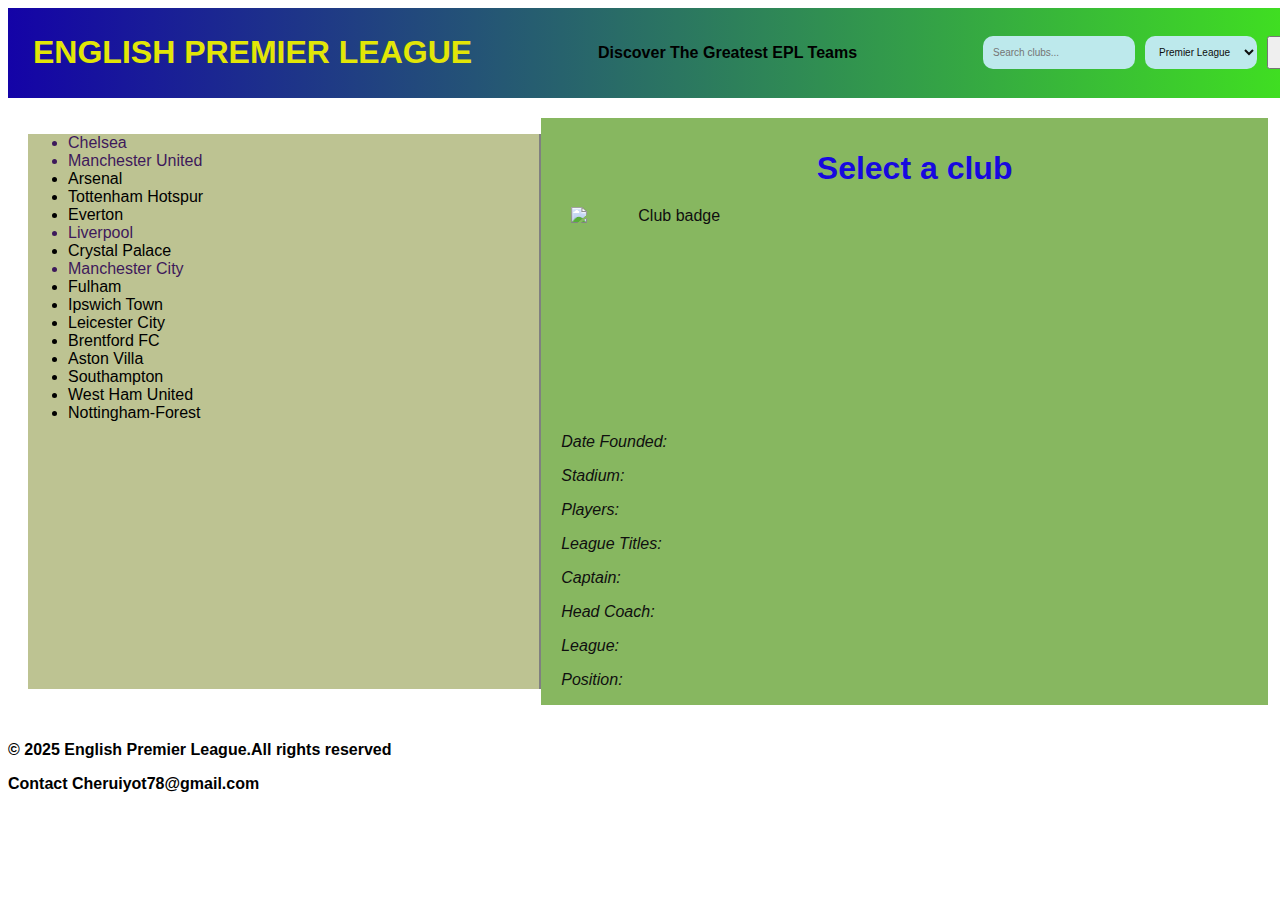
==== index.html @ 4a9a5dd8 "project" ====
<!DOCTYPE html>
<html lang="en">
<head>
    <meta charset="UTF-8">
    <meta name="viewport" content="width=device-width, initial-scale=1.0">
    <title>English Premier League</title>
    <link rel="stylesheet" href="./style.css">
</head>
<body>
    <header>
        <h1>ENGLISH PREMIER LEAGUE</h1>
        <h4>Discover The Greatest EPL Teams</h4>
        <nav>
    
            <input type="text" id="search" placeholder="Search clubs...">
            <select id="filter">
               
                <option value="Premier League">Premier League</option>
                
            </select>
             <button id="Probe Clubs"></button>
        </nav>
    </header>

    <main>

        <ul id="list"></ul>
        <div id="details"><!--I'm addding my placeholders here to make my js less complex and keep my structure clean-->
          
            <h3 id="name">Select a club</h3>
            <img id="badge" src="https://encrypted-tbn0.gstatic.com/images?q=tbn:ANd9GcSqF71buezUH_TBQcLY7B1lMFcBf0T1ev4lRg&s" alt="Club badge">
            <p id="description"></p>
            <p><i>Date Founded:</i><strong id="founded"></strong></p>
            <p><i>Stadium:</i><strong id="stadium"></strong></p>
            <p><i>Players:</i><strong id="players"></strong></p>
            <p><i>League Titles:</i><strong id="titles"></strong></p>
            <p><i>Captain:</i><strong id="captain"></strong></p>
            <p><i>Head Coach:</i><strong id="coach"></strong></p>
            <p><i>League:</i><strong id="league"></strong></p>
            <p><i>Position:</i><strong id="position"></stong></p> 
        </div> 
    </main>

    <script src="./index.js"></script>
</body>
<footer>
    <p>&copy 2025 English Premier League.All rights reserved </p>
    <p>Contact Cheruiyot78@gmail.com</p>
</footer>
</html>
---- style.css ----
body {
  font-family: "Lucida Sans", "Lucida Sans Regular", "Lucida Grande",
    "Lucida Sans Unicode", Geneva, Verdana, sans-serif;
  background-image: url(https://assets.architecturaldigest.in/photos/60082342345ead69c9c1aeb6/16:9/w_2560%2Cc_limit/FIFA-2018-World-Cup-Featured-1366x768.jpg);
  background-size: cover;
  background-position: center;
  position: relative;
  width: 100%;
  height: 100vh;
}

header {
  background: linear-gradient(
    to right,
    #1403a7,
    #40df21
  ); /*I want my colors to change from left to right*/
  padding: 5px;
  display: flex;
  justify-content: space-between;
  align-items: center;
}

h1 {
  font-size: 2rem;
  font-weight: bold;
  color: rgb(226, 230, 7);
  margin-left: 20px;
}

header h4 {
  font-size: 1rem;
}

nav {
  display: flex;
  gap: 10px;
}

#search,
#filter,
#explore {
  background-color: rgb(189, 233, 236);
  color: rgb(13, 14, 13);
  border: none;
  padding: 10px;
  border: none;
  border-radius: 10px;
  cursor: pointer;
  font-size: 10px;
}
#search:hover,
#explore:hover {
  background-color: rgba(61, 58, 58, 0.604);
}

#explore {
  margin-right: 10px;
}

#filter:hover {
  background-color: rgba(77, 11, 19, 0.605);
}

main {
  display: flex;
  padding: 20px;
}

#list {
  width: 40%;
  border-right: 2px solid grey;
  cursor: pointer;
  background: rgba(178, 184, 127, 0.85); /*0.9 to reduce opacity in order for the background image to be visible*/
}

#details {
  background: rgba(105, 165, 56, 0.8);
  width: 60%;
  padding-left: 20px;
  color: rgb(15, 15, 15);
  align-items: center;
}

#badge {
  width: 200px;
  height: 200px;
  margin: 10px;
  text-align: center;
  display: inline-block;
}

#name {
  font-weight: bolder;
  text-align: center;
  margin-bottom: 10px;
  color: rgb(23, 9, 223);
  font-size: xx-large;
}

.club-item:hover {
  background-color: rgb(163, 229, 150);
}

.club-item[data-league="Premier League"] {
  color: rgb(61, 25, 91);
}

.club-item[data-league="La Liga"] {
  color: rgb(238, 135, 7);
}

.club-item[data-league="Bundesliga"] {
  color: rgb(210, 5, 21);
}

.club-item[data-league="Serie A"] {
  color: rgb(0, 143, 215);
}

.club-item[data-league="Ligue 1"] {
  color: rgb(19, 29, 44);
}
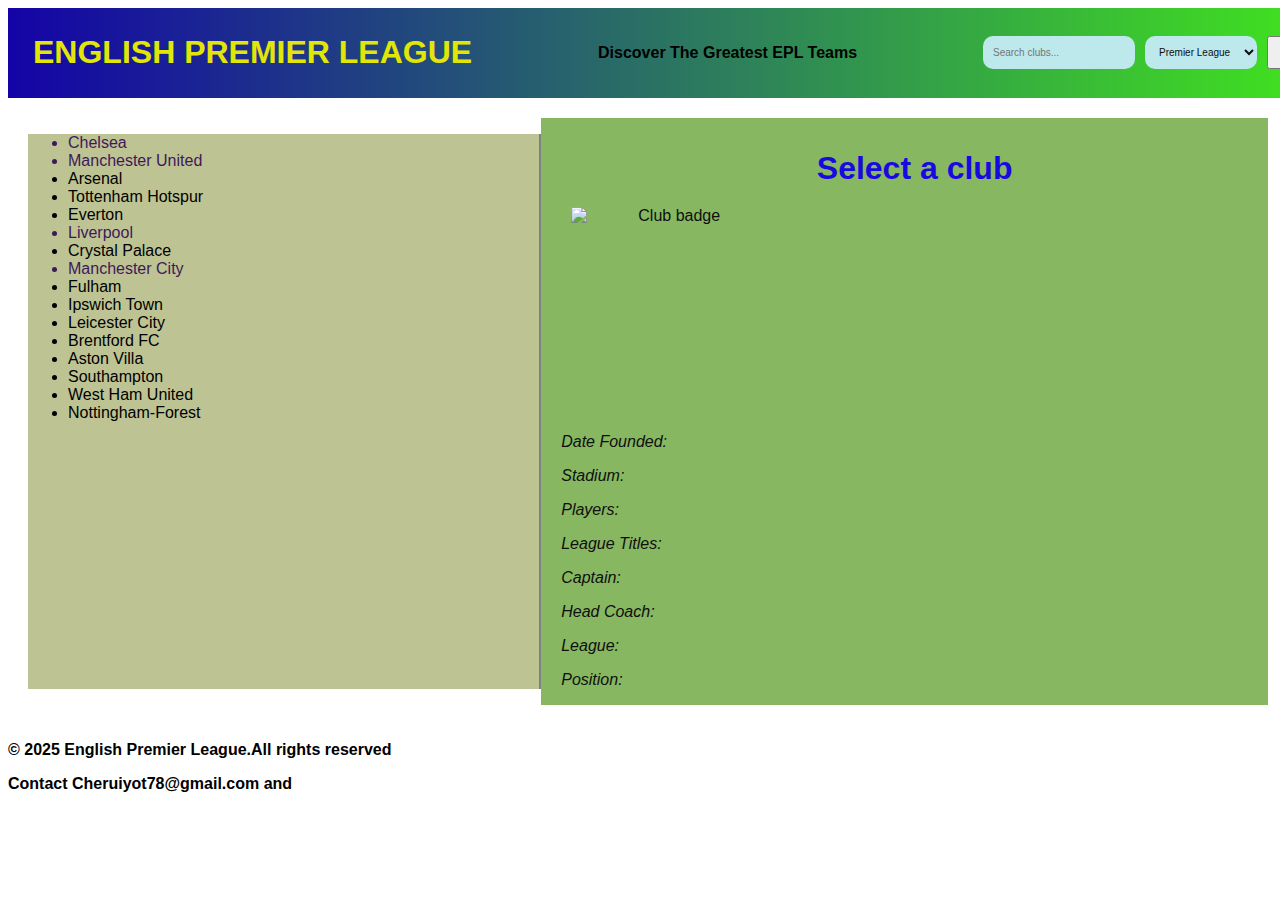
==== commit 60366995: "project" ====
--- a/index.html
+++ b/index.html
@@ -45,7 +45,7 @@
 </body>
 <footer>
     <p>&copy 2025 English Premier League.All rights reserved </p>
-    <p>Contact Cheruiyot78@gmail.com</p>
+    <p>Contact Cheruiyot78@gmail.com and</p>
 </footer>
 </html>
    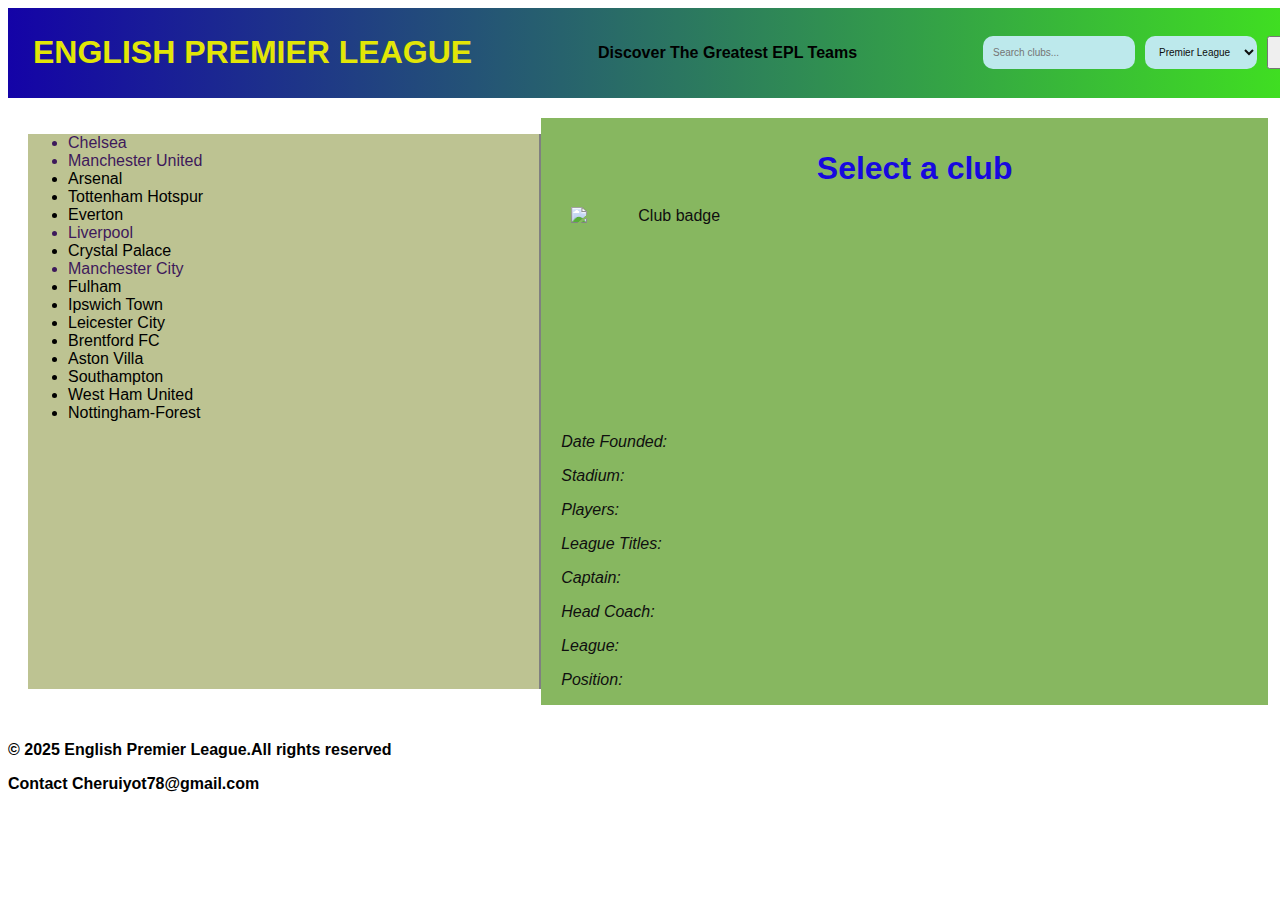
==== commit 4acc0716: "project" ====
--- a/index.html
+++ b/index.html
@@ -45,7 +45,7 @@
 </body>
 <footer>
     <p>&copy 2025 English Premier League.All rights reserved </p>
-    <p>Contact Cheruiyot78@gmail.com and</p>
+    <p>Contact Cheruiyot78@gmail.com</p>
 </footer>
 </html>
    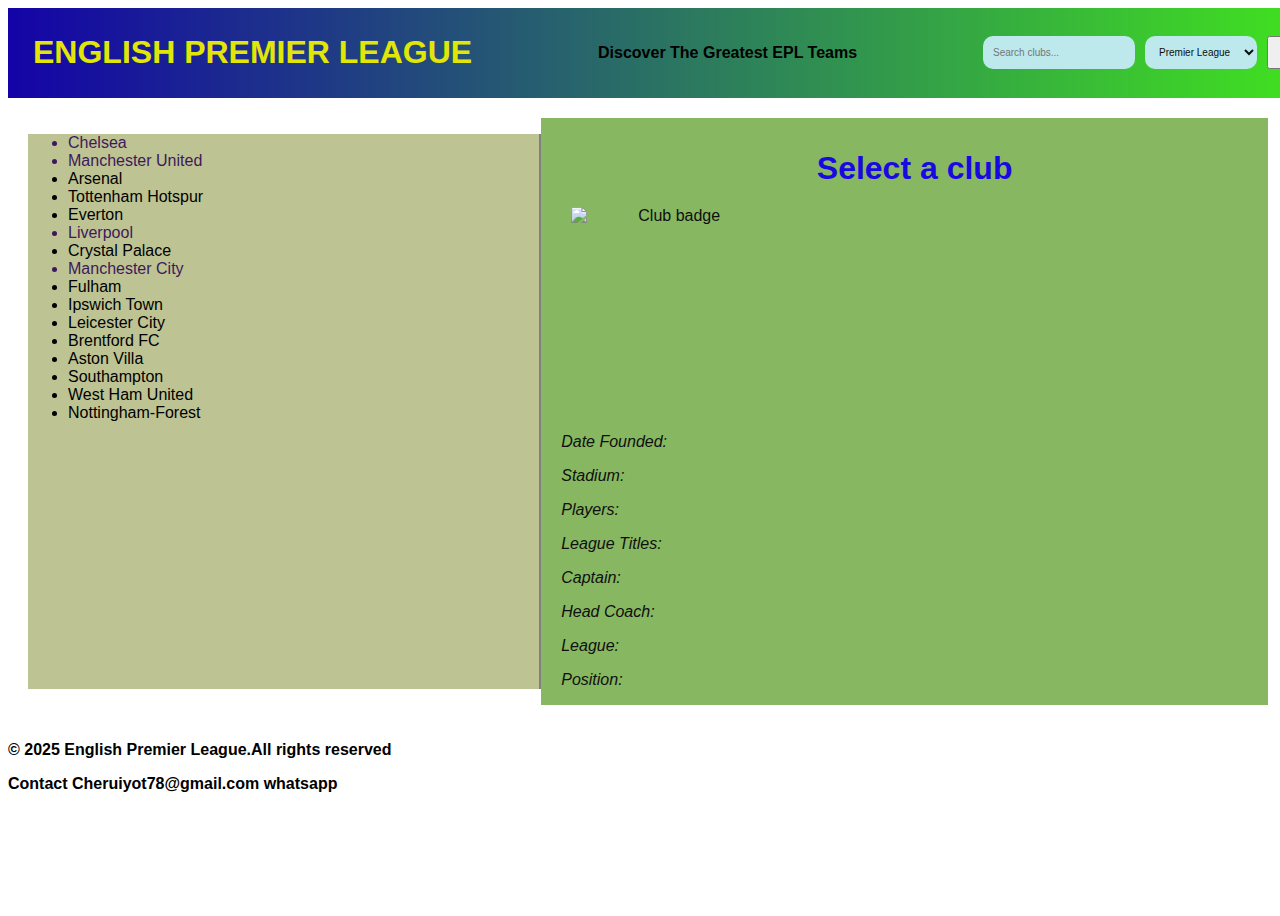
==== commit 23a70638: "project" ====
--- a/index.html
+++ b/index.html
@@ -45,7 +45,7 @@
 </body>
 <footer>
     <p>&copy 2025 English Premier League.All rights reserved </p>
-    <p>Contact Cheruiyot78@gmail.com</p>
+    <p>Contact Cheruiyot78@gmail.com whatsapp</p>
 </footer>
 </html>
    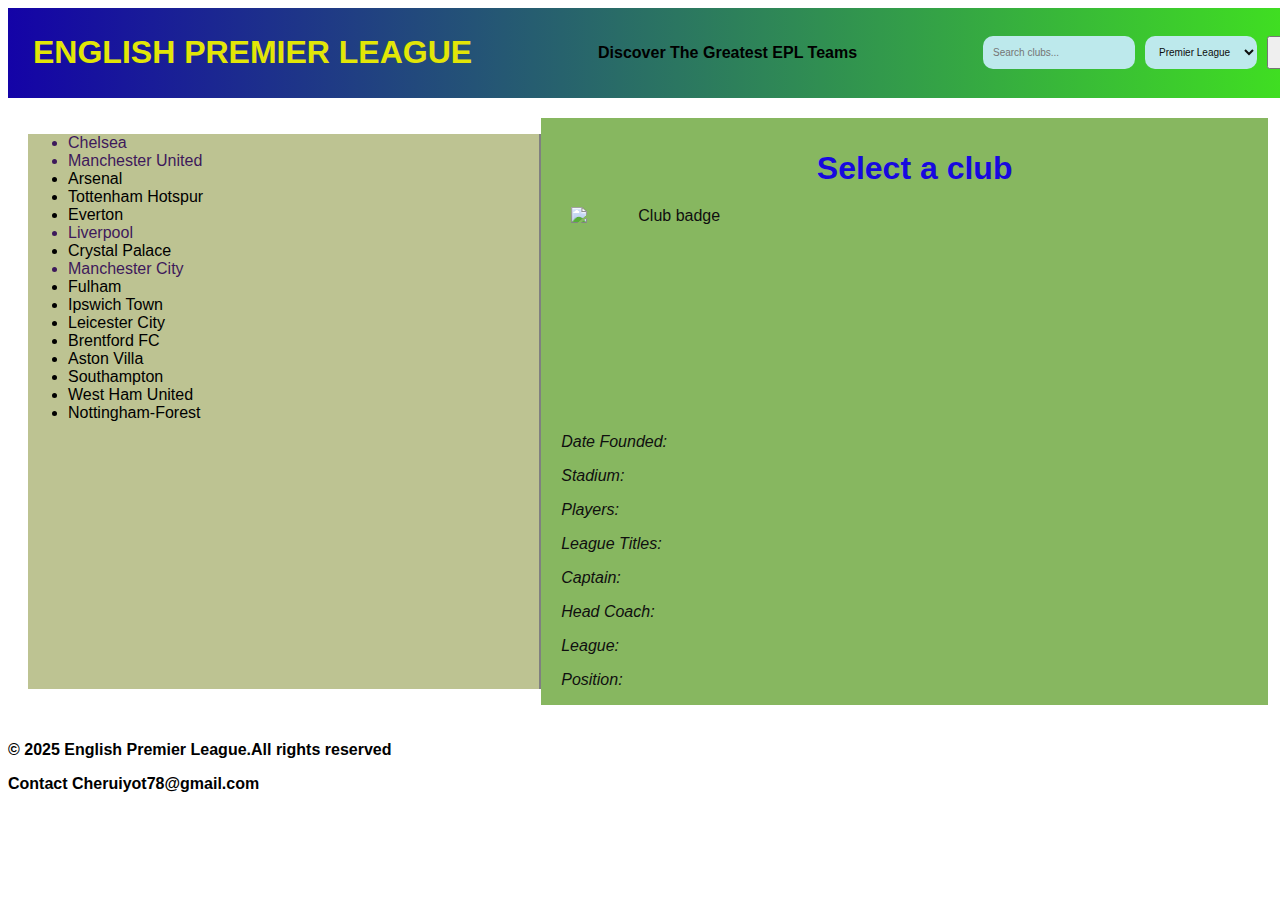
==== commit 08fe5240: "project" ====
--- a/index.html
+++ b/index.html
@@ -45,7 +45,7 @@
 </body>
 <footer>
     <p>&copy 2025 English Premier League.All rights reserved </p>
-    <p>Contact Cheruiyot78@gmail.com whatsapp</p>
+    <p>Contact Cheruiyot78@gmail.com</p>
 </footer>
 </html>
    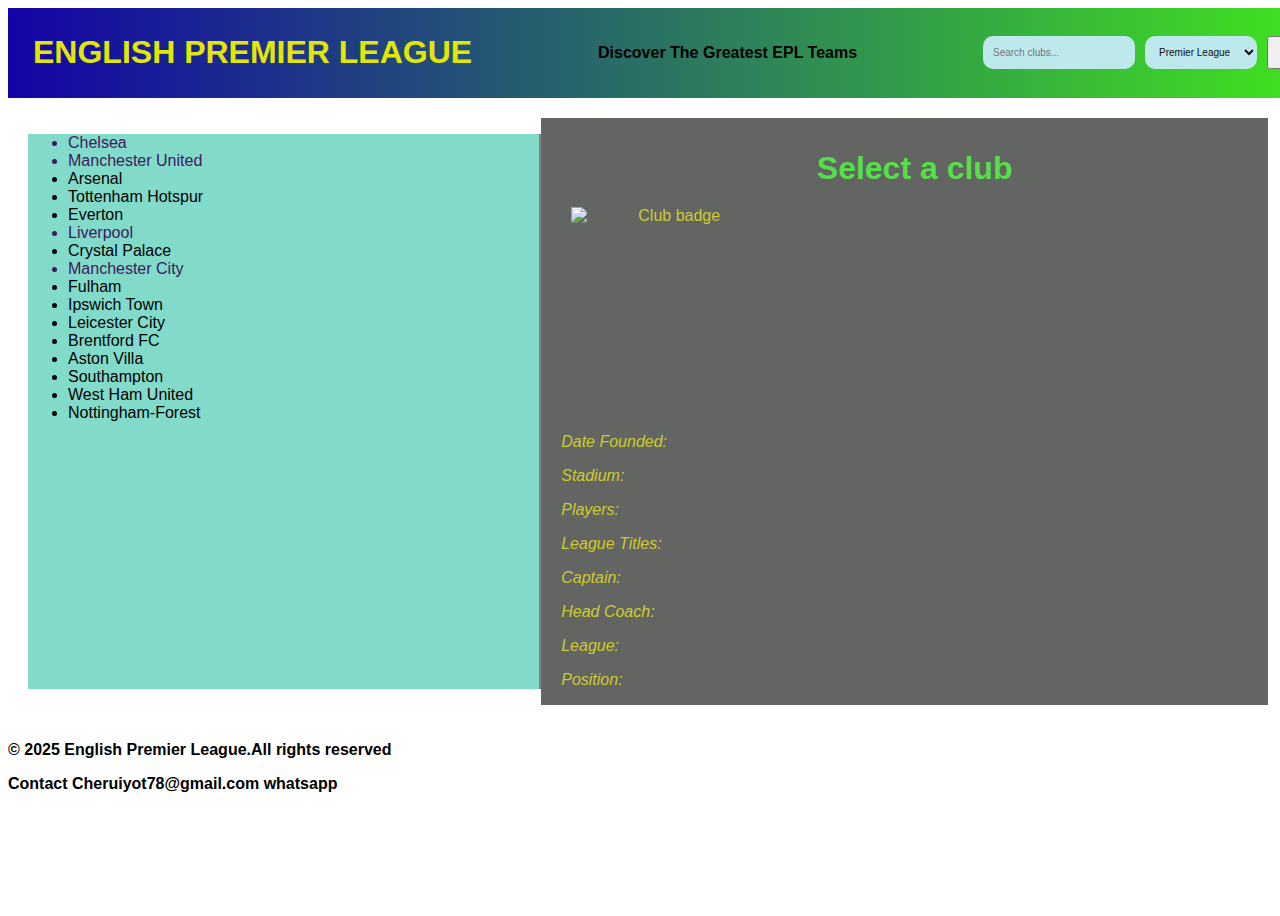
==== commit de83b104: "project" ====
--- a/index.html
+++ b/index.html
@@ -45,7 +45,7 @@
 </body>
 <footer>
     <p>&copy 2025 English Premier League.All rights reserved </p>
-    <p>Contact Cheruiyot78@gmail.com</p>
+    <p>Contact Cheruiyot78@gmail.com whatsapp</p>
 </footer>
 </html>
    --- a/style.css
+++ b/style.css
@@ -71,14 +71,14 @@
   width: 40%;
   border-right: 2px solid grey;
   cursor: pointer;
-  background: rgba(178, 184, 127, 0.85); /*0.9 to reduce opacity in order for the background image to be visible*/
+  background: rgba(108, 211, 194, 0.85); /*0.9 to reduce opacity in order for the background image to be visible*/
 }
 
 #details {
-  background: rgba(105, 165, 56, 0.8);
+  background: rgba(60, 63, 59, 0.8);
   width: 60%;
   padding-left: 20px;
-  color: rgb(15, 15, 15);
+  color: rgb(206, 203, 46);
   align-items: center;
 }
 
@@ -94,12 +94,12 @@
   font-weight: bolder;
   text-align: center;
   margin-bottom: 10px;
-  color: rgb(23, 9, 223);
+  color: rgb(85, 223, 72);
   font-size: xx-large;
 }
 
 .club-item:hover {
-  background-color: rgb(163, 229, 150);
+  background-color: rgb(209, 214, 176);
 }
 
 .club-item[data-league="Premier League"] {
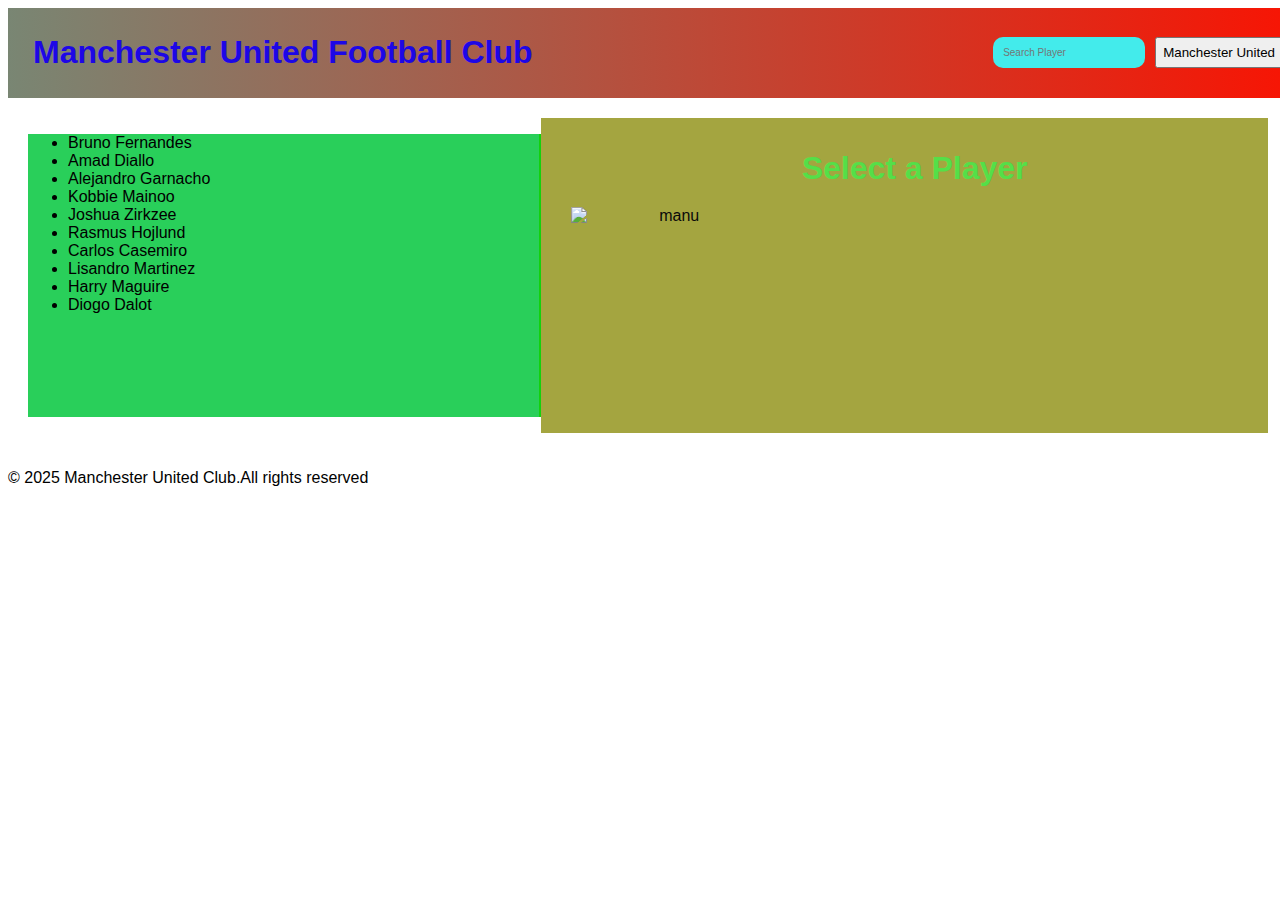
==== commit 7ec2344e: "project" ====
--- a/index.html
+++ b/index.html
@@ -3,49 +3,34 @@
 <head>
     <meta charset="UTF-8">
     <meta name="viewport" content="width=device-width, initial-scale=1.0">
-    <title>English Premier League</title>
+    <title>Manchester United</title>
     <link rel="stylesheet" href="./style.css">
 </head>
 <body>
     <header>
-        <h1>ENGLISH PREMIER LEAGUE</h1>
-        <h4>Discover The Greatest EPL Teams</h4>
+        <h1>Manchester United Football Club</h1>
         <nav>
     
-            <input type="text" id="search" placeholder="Search clubs...">
-            <select id="filter">
-               
-                <option value="Premier League">Premier League</option>
-                
-            </select>
-             <button id="Probe Clubs"></button>
+            <input type="text" id="search" placeholder="Search Player">
+             <button id="manu">Manchester United</button>
         </nav>
     </header>
 
     <main>
 
         <ul id="list"></ul>
-        <div id="details"><!--I'm addding my placeholders here to make my js less complex and keep my structure clean-->
+        <div id="details">
           
-            <h3 id="name">Select a club</h3>
-            <img id="badge" src="https://encrypted-tbn0.gstatic.com/images?q=tbn:ANd9GcSqF71buezUH_TBQcLY7B1lMFcBf0T1ev4lRg&s" alt="Club badge">
+            <h3 id="name">Select a Player</h3>
+            <img id="badge" src="https://encrypted-tbn0.gstatic.com/images?q=tbn:ANd9GcSBC_rnCjF9rGn7SeSGn4oXZ0lLFlUFWcdzrFUdmpV5VdgdlSKX4gVbDhdF5iSZJzKDxxE&usqp=CAU" alt="manu">
             <p id="description"></p>
-            <p><i>Date Founded:</i><strong id="founded"></strong></p>
-            <p><i>Stadium:</i><strong id="stadium"></strong></p>
-            <p><i>Players:</i><strong id="players"></strong></p>
-            <p><i>League Titles:</i><strong id="titles"></strong></p>
-            <p><i>Captain:</i><strong id="captain"></strong></p>
-            <p><i>Head Coach:</i><strong id="coach"></strong></p>
-            <p><i>League:</i><strong id="league"></strong></p>
-            <p><i>Position:</i><strong id="position"></stong></p> 
         </div> 
     </main>
 
     <script src="./index.js"></script>
 </body>
 <footer>
-    <p>&copy 2025 English Premier League.All rights reserved </p>
-    <p>Contact Cheruiyot78@gmail.com whatsapp</p>
+    <p>&copy 2025 Manchester United Club.All rights reserved </p>
 </footer>
 </html>
    --- a/style.css
+++ b/style.css
@@ -1,7 +1,7 @@
 body {
   font-family: "Lucida Sans", "Lucida Sans Regular", "Lucida Grande",
     "Lucida Sans Unicode", Geneva, Verdana, sans-serif;
-  background-image: url(https://assets.architecturaldigest.in/photos/60082342345ead69c9c1aeb6/16:9/w_2560%2Cc_limit/FIFA-2018-World-Cup-Featured-1366x768.jpg);
+  background-image: url(https://w0.peakpx.com/wallpaper/225/442/HD-wallpaper-manchester-united-f-c-logo-soccer-club-sport-emblem-man-united-united-love-manchester-united-heart-manchester-football.jpg);
   background-size: cover;
   background-position: center;
   position: relative;
@@ -12,9 +12,9 @@
 header {
   background: linear-gradient(
     to right,
-    #1403a7,
-    #40df21
-  ); /*I want my colors to change from left to right*/
+    #798673,
+    #f71504
+  ); 
   padding: 5px;
   display: flex;
   justify-content: space-between;
@@ -24,7 +24,7 @@
 h1 {
   font-size: 2rem;
   font-weight: bold;
-  color: rgb(226, 230, 7);
+  color: rgb(29, 7, 230);
   margin-left: 20px;
 }
 
@@ -37,10 +37,8 @@
   gap: 10px;
 }
 
-#search,
-#filter,
-#explore {
-  background-color: rgb(189, 233, 236);
+#search {
+  background-color: rgb(67, 235, 235);
   color: rgb(13, 14, 13);
   border: none;
   padding: 10px;
@@ -69,16 +67,16 @@
 
 #list {
   width: 40%;
-  border-right: 2px solid grey;
+  border-right: 2px solid rgb(19, 209, 13);
   cursor: pointer;
-  background: rgba(108, 211, 194, 0.85); /*0.9 to reduce opacity in order for the background image to be visible*/
+  background: rgba(3, 199, 61, 0.85); /*0.9 to reduce opacity in order for the background image to be visible*/
 }
 
 #details {
-  background: rgba(60, 63, 59, 0.8);
+  background: rgba(141, 143, 16, 0.8);
   width: 60%;
   padding-left: 20px;
-  color: rgb(206, 203, 46);
+  color: rgb(10, 10, 10);
   align-items: center;
 }
 
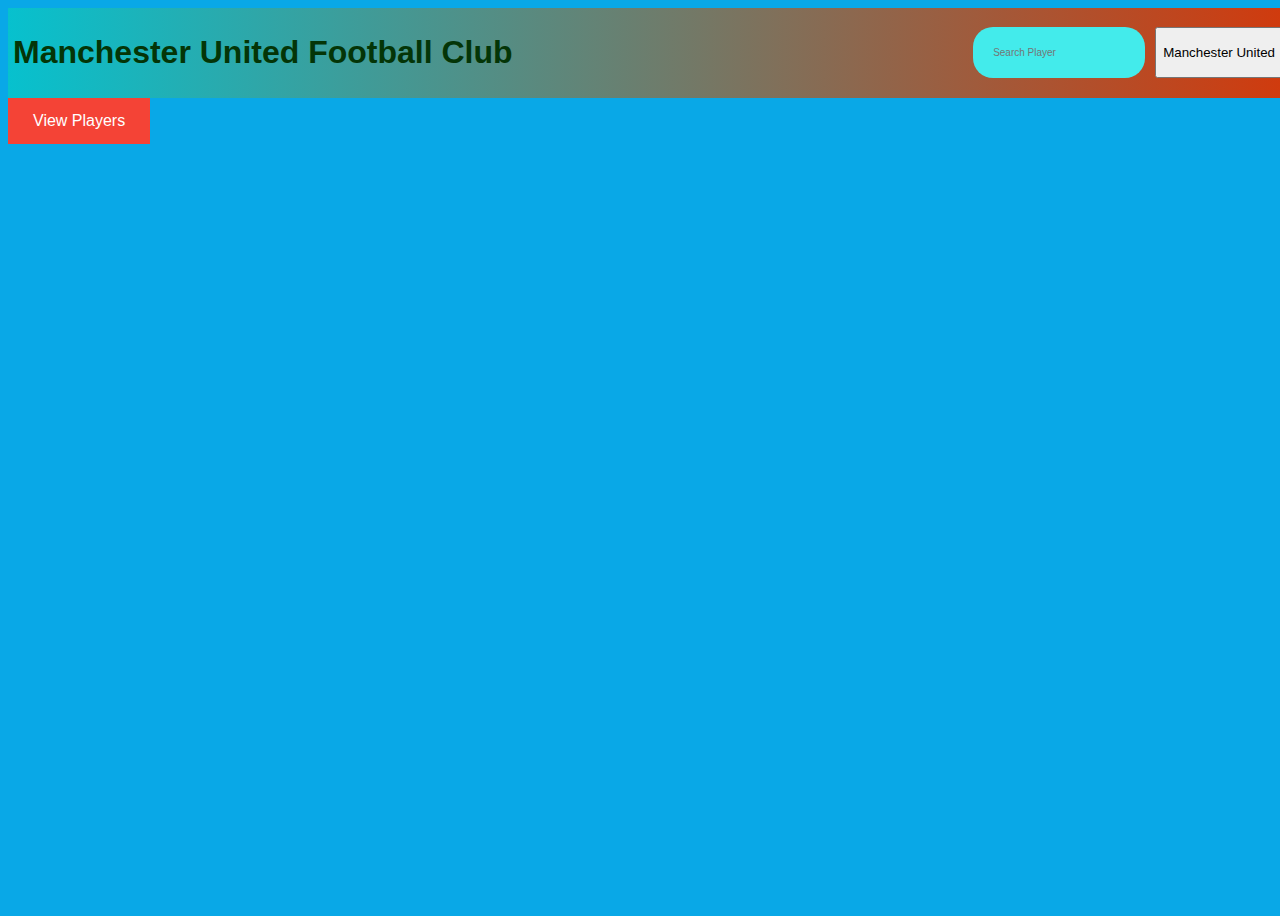
==== commit bae900c0: "project" ====
--- a/index.html
+++ b/index.html
@@ -1,36 +1,20 @@
 <!DOCTYPE html>
-<html lang="en">
-<head>
-    <meta charset="UTF-8">
-    <meta name="viewport" content="width=device-width, initial-scale=1.0">
+<html>
+  <head>
+    <meta charset="UTF-8" />
+    <meta name="viewport" content="width=device-width, initial-scale=1.0" />
     <title>Manchester United</title>
-    <link rel="stylesheet" href="./style.css">
-</head>
-<body>
+    <link rel="stylesheet" href="./style.css" />
+    <style></style>
+  </head>
+  <body>
     <header>
-        <h1>Manchester United Football Club</h1>
-        <nav>
-    
-            <input type="text" id="search" placeholder="Search Player">
-             <button id="manu">Manchester United</button>
-        </nav>
+      <h1>Manchester United Football Club</h1>
+      <nav>
+        <input type="text" id="search" placeholder="Search Player" />
+        <button id="manu">Manchester United</button>
+      </nav>
     </header>
-
-    <main>
-
-        <ul id="list"></ul>
-        <div id="details">
-          
-            <h3 id="name">Select a Player</h3>
-            <img id="badge" src="https://encrypted-tbn0.gstatic.com/images?q=tbn:ANd9GcSBC_rnCjF9rGn7SeSGn4oXZ0lLFlUFWcdzrFUdmpV5VdgdlSKX4gVbDhdF5iSZJzKDxxE&usqp=CAU" alt="manu">
-            <p id="description"></p>
-        </div> 
-    </main>
-
-    <script src="./index.js"></script>
-</body>
-<footer>
-    <p>&copy 2025 Manchester United Club.All rights reserved </p>
-</footer>
+    <a href="homit.html" target="_blank">View Players</a>
+  </body>
 </html>
-   --- a/style.css
+++ b/style.css
@@ -1,31 +1,42 @@
 body {
   font-family: "Lucida Sans", "Lucida Sans Regular", "Lucida Grande",
     "Lucida Sans Unicode", Geneva, Verdana, sans-serif;
-  background-image: url(https://w0.peakpx.com/wallpaper/225/442/HD-wallpaper-manchester-united-f-c-logo-soccer-club-sport-emblem-man-united-united-love-manchester-united-heart-manchester-football.jpg);
+  background-color: rgb(9, 168, 231);
   background-size: cover;
   background-position: center;
-  position: relative;
   width: 100%;
   height: 100vh;
 }
 
 header {
-  background: linear-gradient(
-    to right,
-    #798673,
-    #f71504
-  ); 
+  background: linear-gradient(to right, #07c1ce, #d13a0d);
   padding: 5px;
   display: flex;
   justify-content: space-between;
   align-items: center;
+  text-align: center;
+}
+a:link,
+a:visited {
+  background-color: #f44336;
+  color: white;
+  padding: 14px 25px;
+  text-align: center;
+  text-decoration: none;
+  display: inline-block;
+}
+
+a:hover,
+a:active {
+  background-color: red;
 }
 
 h1 {
   font-size: 2rem;
   font-weight: bold;
-  color: rgb(29, 7, 230);
-  margin-left: 20px;
+  color: rgb(4, 53, 7);
+  margin-left: 20pxt;
+  text-align: center;
 }
 
 header h4 {
@@ -39,25 +50,19 @@
 
 #search {
   background-color: rgb(67, 235, 235);
-  color: rgb(13, 14, 13);
+  color: rgb(23, 197, 23);
   border: none;
-  padding: 10px;
-  border: none;
-  border-radius: 10px;
+  padding: 20px;
+  border-radius: 20px;
   cursor: pointer;
   font-size: 10px;
 }
-#search:hover,
-#explore:hover {
-  background-color: rgba(61, 58, 58, 0.604);
+#search:hover {
+  background-color: rgba(211, 201, 201, 0.604);
 }
 
 #explore {
   margin-right: 10px;
-}
-
-#filter:hover {
-  background-color: rgba(77, 11, 19, 0.605);
 }
 
 main {
@@ -66,24 +71,29 @@
 }
 
 #list {
-  width: 40%;
-  border-right: 2px solid rgb(19, 209, 13);
+  width: 50%;
+  border-right: 4px solid rgb(209, 196, 13);
   cursor: pointer;
-  background: rgba(3, 199, 61, 0.85); /*0.9 to reduce opacity in order for the background image to be visible*/
+  background: rgba(
+    49,
+    55,
+    85,
+    0.85
+  ); /*0.9 to reduce opacity in order for the background image to be visible*/
 }
 
 #details {
-  background: rgba(141, 143, 16, 0.8);
-  width: 60%;
+  background: rgba(50, 16, 143, 0.8);
+  width: 55%;
   padding-left: 20px;
   color: rgb(10, 10, 10);
   align-items: center;
 }
 
 #badge {
-  width: 200px;
-  height: 200px;
-  margin: 10px;
+  width: 220px;
+  height: 220px;
+  margin: 20px;
   text-align: center;
   display: inline-block;
 }
@@ -91,7 +101,7 @@
 #name {
   font-weight: bolder;
   text-align: center;
-  margin-bottom: 10px;
+  margin-bottom: 20px;
   color: rgb(85, 223, 72);
   font-size: xx-large;
 }
@@ -99,23 +109,3 @@
 .club-item:hover {
   background-color: rgb(209, 214, 176);
 }
-
-.club-item[data-league="Premier League"] {
-  color: rgb(61, 25, 91);
-}
-
-.club-item[data-league="La Liga"] {
-  color: rgb(238, 135, 7);
-}
-
-.club-item[data-league="Bundesliga"] {
-  color: rgb(210, 5, 21);
-}
-
-.club-item[data-league="Serie A"] {
-  color: rgb(0, 143, 215);
-}
-
-.club-item[data-league="Ligue 1"] {
-  color: rgb(19, 29, 44);
-}
